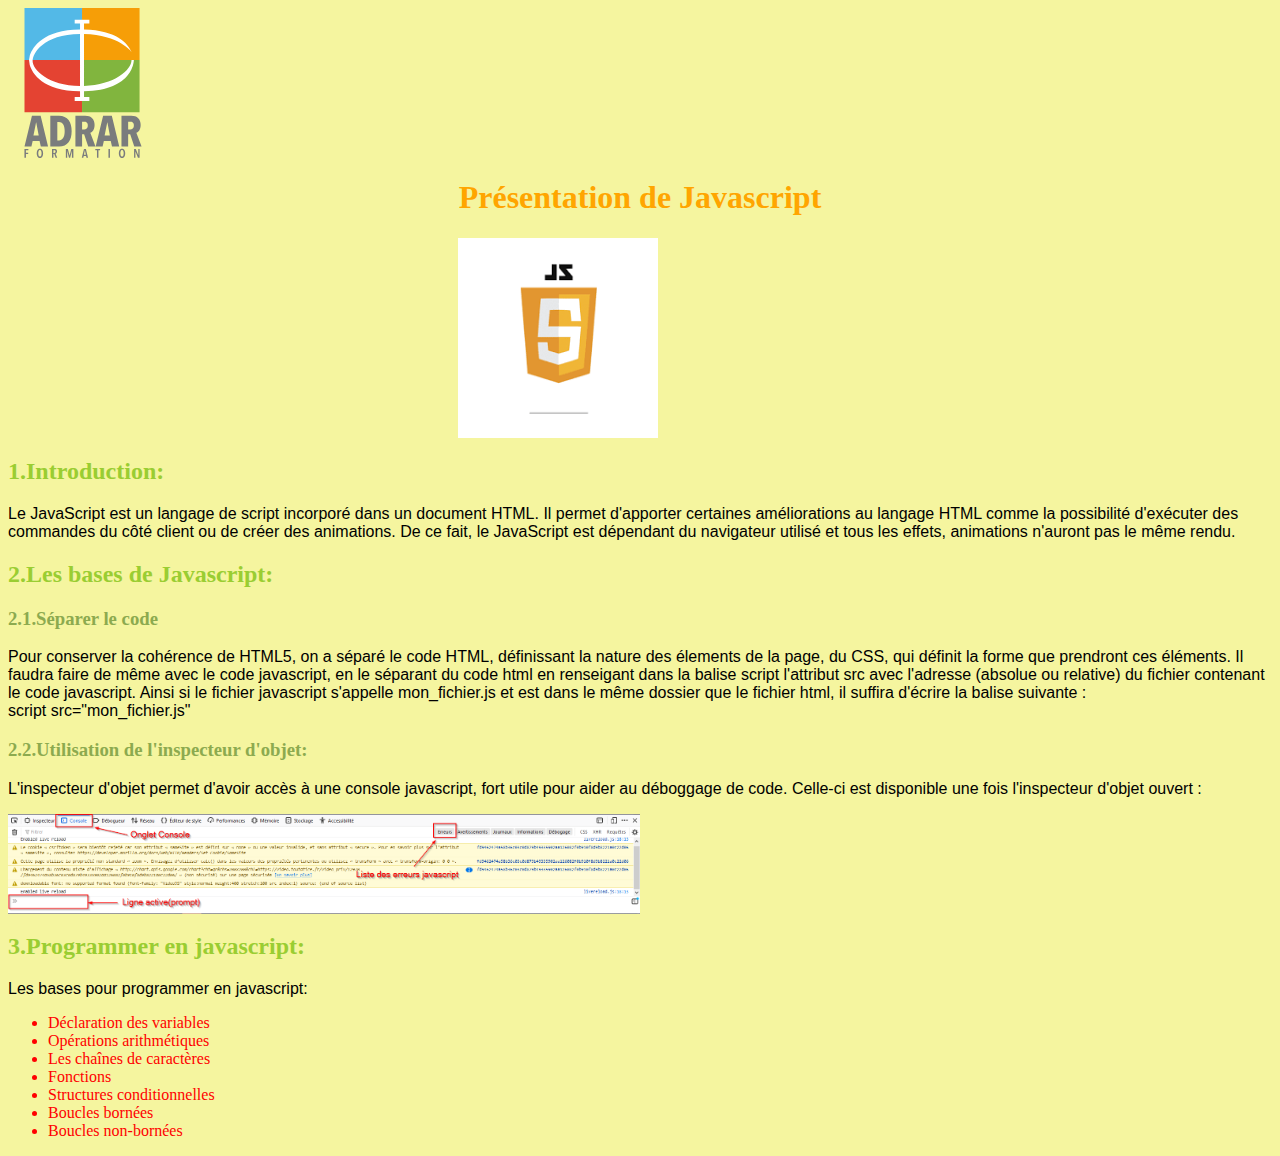
==== javascript.html @ 6904ecf7 "Add files via upload" ====
<!DOCTYPE html>
<html lang="en">
<head>
    <meta charset="UTF-8">
    <meta http-equiv="X-UA-Compatible" content="IE=edge">
    <meta name="viewport" content="width=device-width, initial-scale=1.0">
    <link rel="stylesheet" href="javascript.css" />
</head>
<body>
    <div class="a"><img src="Logo.svg" width="150" height="150"></div>
    <h1>Présentation de Javascript</h1>
    <div class="b"><img src="download.png" width="200" height="200" ></div>
    <h2>1.Introduction:</h2>
    <p>Le JavaScript est un langage de script incorporé dans un document HTML. Il permet
        d'apporter certaines améliorations au langage HTML comme la possibilité d'exécuter des
        commandes du côté client ou de créer des animations.
        De ce fait, le JavaScript est dépendant du navigateur utilisé et tous les effets, animations
        n'auront pas le même rendu.</p>
    <h2>2.Les bases de Javascript:</h2> 
    <h3>2.1.Séparer le code</h3>
    <p>Pour conserver la cohérence de HTML5, on a séparé le code HTML, définissant la nature des élements de la page, du CSS, qui définit la forme que prendront ces éléments.
        Il faudra faire de même avec le code javascript, en le séparant du code html en renseigant dans la balise script l'attribut src avec l'adresse (absolue ou relative) du fichier contenant le code javascript. Ainsi si le fichier javascript s'appelle mon_fichier.js et est dans le même dossier que le fichier html, il suffira d'écrire la balise suivante :
        <br>script src="mon_fichier.js"</p>

    <h3>2.2.Utilisation de l'inspecteur d'objet:</h3>
    <p>L'inspecteur d'objet permet d'avoir accès à une console javascript, fort utile pour aider au déboggage de code.
        Celle-ci est disponible une fois l'inspecteur d'objet ouvert :</p>
    <div class="c"><img src="js.png" width="100%" height="100%"></div>
    <h2>3.Programmer en javascript:</h3>
    <p>Les bases pour programmer en javascript:</p>  
    <ul>
        <li>Déclaration des variables</li>
        <li>Opérations arithmétiques</li>
        <li>Les chaînes de caractères</li>
        <li>Fonctions</li>
        <li>Structures conditionnelles</li>
        <li>Boucles bornées</li>
        <li>Boucles non-bornées</li>
    </ul>


</html>
---- javascript.css ----
h1{
    text-align: center;
    color: orange;
    font-weight: bold;
    
    
}
.a{
    text-align: left;
    display: flex;
    margin: auto;

}

.c{
    width:50%;
    display: flex;
    
   }
body{
    background-color: rgb(245, 245, 159);
    

    
}

.b{
    text-align: center;
    display: flex;
    margin-left: 450px;
    
}

h2{
    color: yellowgreen;
}
h3{
    color: rgb(140, 170, 79);
}
p{
    font-style: normal;
    font-size: medium;
    font-family: Arial, Helvetica, sans-serif;
}
li{
    color: red;
}
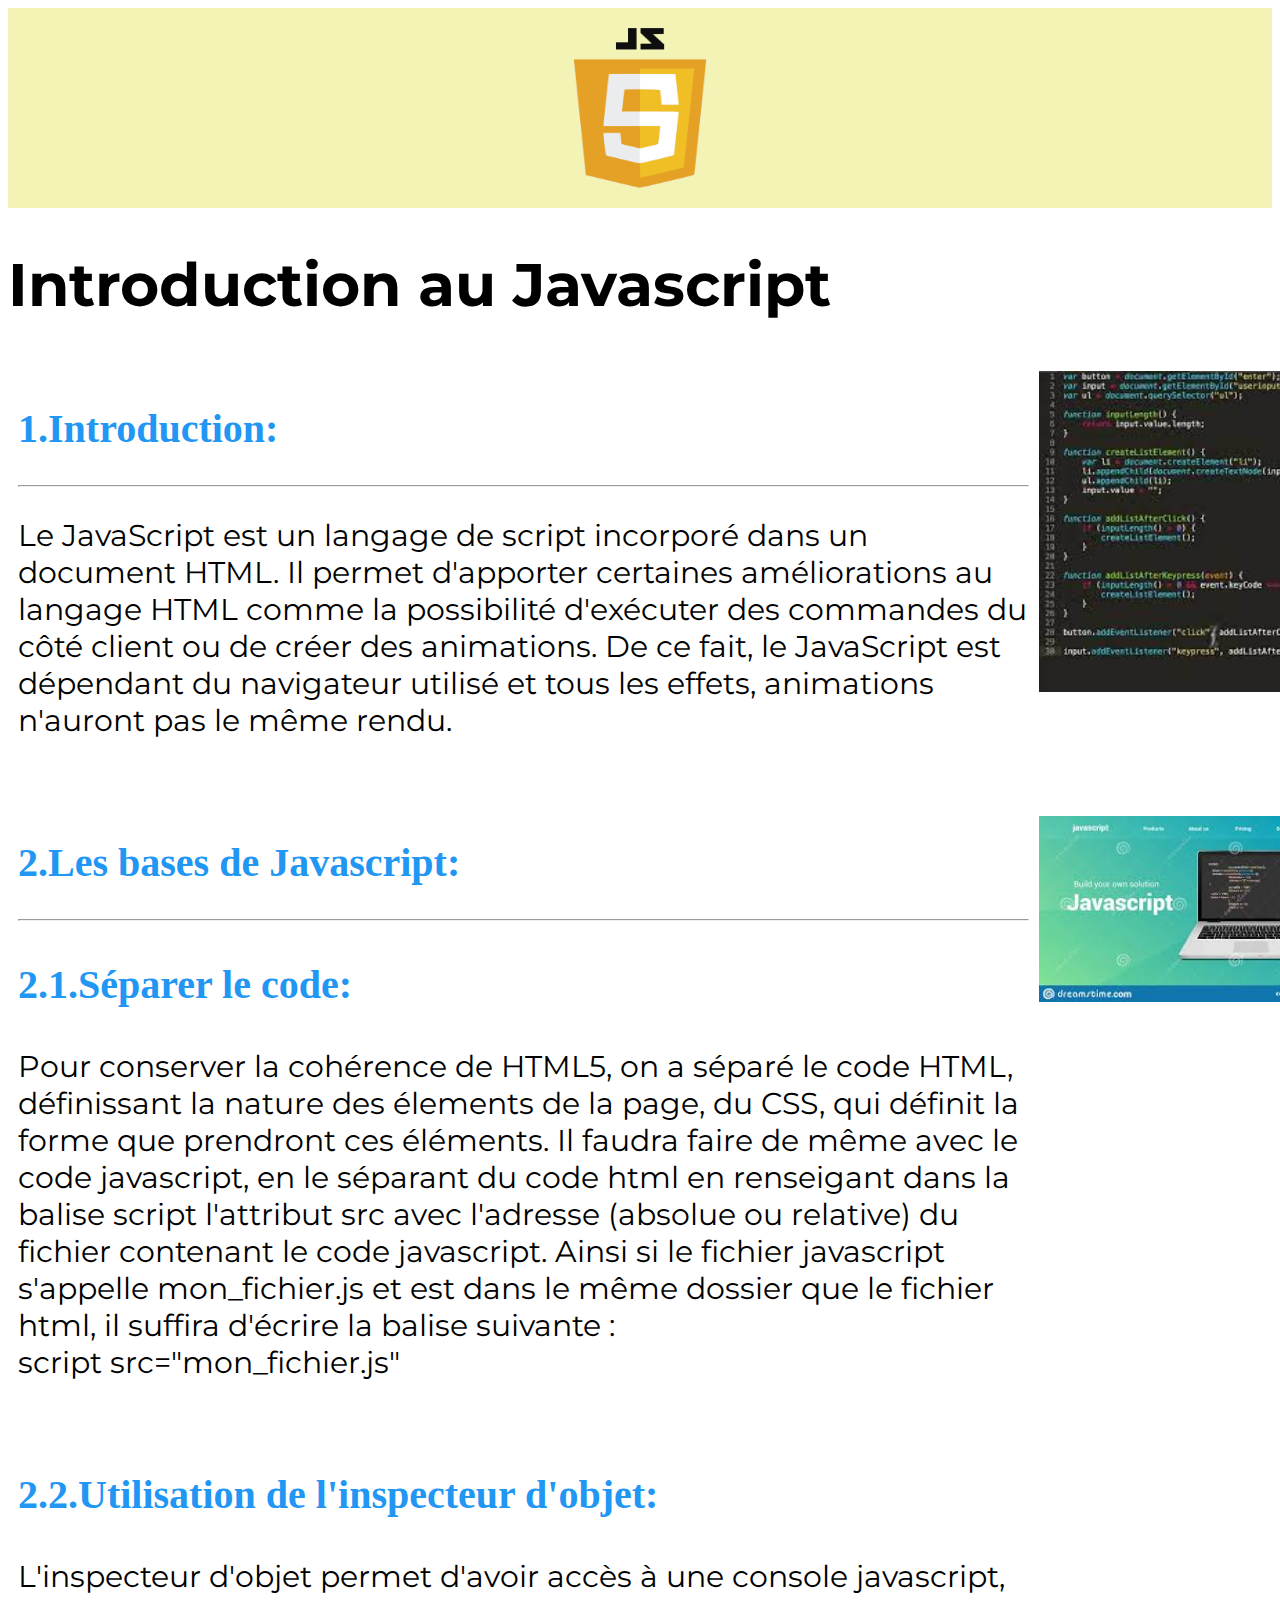
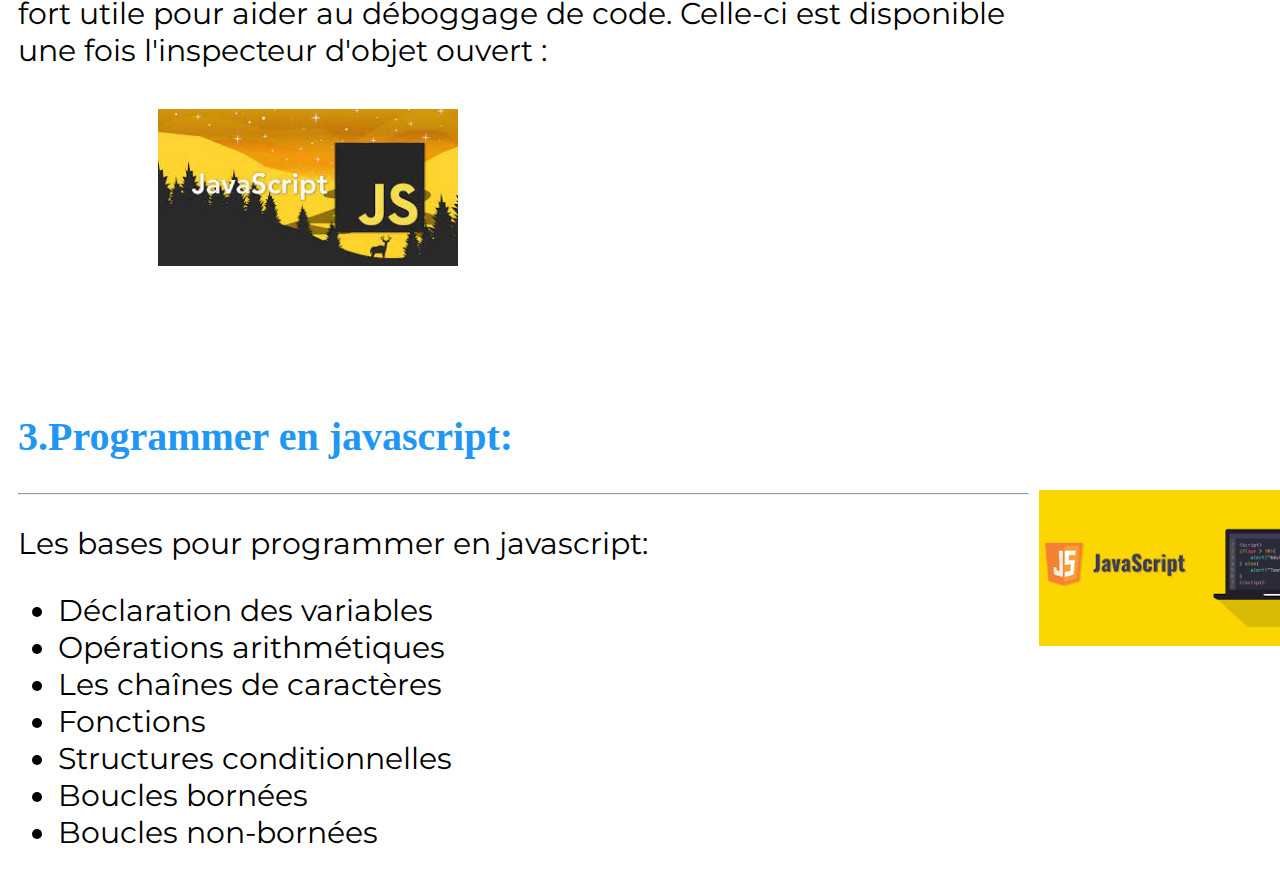
==== commit ea2619a7: "Add files via upload" ====
--- a/javascript.html
+++ b/javascript.html
@@ -5,38 +5,71 @@
     <meta http-equiv="X-UA-Compatible" content="IE=edge">
     <meta name="viewport" content="width=device-width, initial-scale=1.0">
     <link rel="stylesheet" href="javascript.css" />
+    <link rel="stylesheet" href="javascriptmedia.css" />
 </head>
 <body>
-    <div class="a"><img src="Logo.svg" width="150" height="150"></div>
-    <h1>Présentation de Javascript</h1>
-    <div class="b"><img src="download.png" width="200" height="200" ></div>
-    <h2>1.Introduction:</h2>
-    <p>Le JavaScript est un langage de script incorporé dans un document HTML. Il permet
-        d'apporter certaines améliorations au langage HTML comme la possibilité d'exécuter des
-        commandes du côté client ou de créer des animations.
-        De ce fait, le JavaScript est dépendant du navigateur utilisé et tous les effets, animations
-        n'auront pas le même rendu.</p>
-    <h2>2.Les bases de Javascript:</h2> 
-    <h3>2.1.Séparer le code</h3>
-    <p>Pour conserver la cohérence de HTML5, on a séparé le code HTML, définissant la nature des élements de la page, du CSS, qui définit la forme que prendront ces éléments.
-        Il faudra faire de même avec le code javascript, en le séparant du code html en renseigant dans la balise script l'attribut src avec l'adresse (absolue ou relative) du fichier contenant le code javascript. Ainsi si le fichier javascript s'appelle mon_fichier.js et est dans le même dossier que le fichier html, il suffira d'écrire la balise suivante :
-        <br>script src="mon_fichier.js"</p>
-
-    <h3>2.2.Utilisation de l'inspecteur d'objet:</h3>
-    <p>L'inspecteur d'objet permet d'avoir accès à une console javascript, fort utile pour aider au déboggage de code.
-        Celle-ci est disponible une fois l'inspecteur d'objet ouvert :</p>
-    <div class="c"><img src="js.png" width="100%" height="100%"></div>
-    <h2>3.Programmer en javascript:</h3>
-    <p>Les bases pour programmer en javascript:</p>  
-    <ul>
-        <li>Déclaration des variables</li>
-        <li>Opérations arithmétiques</li>
-        <li>Les chaînes de caractères</li>
-        <li>Fonctions</li>
-        <li>Structures conditionnelles</li>
-        <li>Boucles bornées</li>
-        <li>Boucles non-bornées</li>
-    </ul>
-
-
+    <div class="header">
+        <img class="js" src="JavaScript-Logo.png" width="300"  >
+    </div>
+    <h1>Introduction au Javascript</h1>
+    <section>
+       
+        <div class="text-block">
+            <h2>1.Introduction:</h2><hr>
+            <p>
+                Le JavaScript est un langage de script incorporé dans un document HTML. Il permet
+                d'apporter certaines améliorations au langage HTML comme la possibilité d'exécuter des
+                commandes du côté client ou de créer des animations.
+                De ce fait, le JavaScript est dépendant du navigateur utilisé et tous les effets, animations
+                n'auront pas le même rendu.</p>
+        </div>
+        <div class="image1">
+            <img src="js4.jpg" width="300" >
+        </div>
+        <div class="text-block2">
+            <h2>2.Les bases de Javascript:</h2> <hr>
+            <h3>2.1.Séparer le code:</h3> 
+            <p>
+                Pour conserver la cohérence de HTML5, on a séparé le code HTML, définissant la nature des élements de la page, du CSS, qui définit la forme que prendront ces éléments.
+                Il faudra faire de même avec le code javascript, en le séparant du code html en renseigant dans la balise script l'attribut src avec l'adresse (absolue ou relative) du fichier contenant le code javascript. Ainsi si le fichier javascript s'appelle mon_fichier.js et est dans le même dossier que le fichier html, il suffira d'écrire la balise suivante :
+                <br>script src="mon_fichier.js"</p>
+        </div>  
+        <div class="image2">
+            <img src="js5.jpg" width="300" > 
+        </div>
+       
+        <div class="text-block2"> 
+            <h3>2.2.Utilisation de l'inspecteur d'objet:</h3>
+            <p>
+                L'inspecteur d'objet permet d'avoir accès à une console javascript, fort utile pour aider au déboggage de code.
+                Celle-ci est disponible une fois l'inspecteur d'objet ouvert :</p>
+        </div>
+        <div class="image3">
+            <img src="js.jpg" width="300" >
+        </div>
+       
+        <div class="text-block2"> 
+            <h2>3.Programmer en javascript:</h3><hr>
+            <p>Les bases pour programmer en javascript:</p>  
+            <ul>
+                <li>Déclaration des variables</li>
+                <li>Opérations arithmétiques</li>
+                <li>Les chaînes de caractères</li>
+                <li>Fonctions</li>
+                <li>Structures conditionnelles</li>
+                <li>Boucles bornées</li>
+                <li>Boucles non-bornées</li>
+            </ul>
+        </div>
+        <div class="image4">
+            <img src="js1.png" width="300" >
+        </div>
+        
+       
+        
+        
+    </section>
+    
+    
+</body>
 </html>--- a/javascript.css
+++ b/javascript.css
@@ -1,47 +1,71 @@
-h1{
-    text-align: center;
-    color: orange;
-    font-weight: bold;
-    
+@import url('https://fonts.googleapis.com/css2?family=Montserrat:wght@100;300&display=swap%27');
+@import url('https://fonts.googleapis.com/css2?family=Montserrat:wght@600&display=swap%27');
+.header{
+    width:100%;
+    margin: auto;
+    height: 200px;
+    background-color:rgb(243, 243, 182);
+    display: flex;
+    justify-content: center;
     
 }
-.a{
-    text-align: left;
+.js{
     display: flex;
-    margin: auto;
-
+    justify-content: center;
+    padding: 20px 0px 20px 0px;
 }
 
-.c{
-    width:50%;
-    display: flex;
-    
-   }
-body{
-    background-color: rgb(245, 245, 159);
-    
 
+
+.text-block{
+    width: 40%;
+    display: inline;
+    float: left;
+    margin: 10px 30px 10px 30px;
+}
+.text-block2{
+    width: 40%;
+    display: inline;
+    float: left;
+    margin: 10px 30px 10px 30px;
+}
+h1{
+    font-family: 'Montserrat', sans-serif;
+    font-size: 30px;
+    color: black;
+}
+
+h2, h3{
+    font-size: 20px;
+    color: #2196f3;
+}
+
+p, ul{
+    font-size: 15px;
+    font-family: 'Montserrat', sans-serif;
+}
+.image1{
+    float: right;
+    width: 50%;
+    padding-top: 50px;
+    margin: auto;
+}
+.image4{
+    float: right;
+    width: 50%;
+    padding-top: 120px;
     
 }
-
-.b{
-    text-align: center;
-    display: flex;
-    margin-left: 450px;
+.image3{
+    float: right;
+    width: 50%;
+    padding-top: 130px;
+   
+   
+}
+.image2{
+    float: right;
+    width: 50%;
+    padding-top: 20px;
     
 }
-
-h2{
-    color: yellowgreen;
-}
-h3{
-    color: rgb(140, 170, 79);
-}
-p{
-    font-style: normal;
-    font-size: medium;
-    font-family: Arial, Helvetica, sans-serif;
-}
-li{
-    color: red;
-}--- a/javascriptmedia.css
+++ b/javascriptmedia.css
@@ -0,0 +1,98 @@
+@media only screen and (min-width: 320px) {
+    h2,h3{
+        font-size: 12px;
+    }
+    h1{
+        font-size: 15px;
+    }
+    p,ul{
+        font-size: 10px;
+    }
+    .text-block{
+        padding: 0px;
+        width: 80%;
+        margin: 10px;
+    }
+    .text-block2{
+        padding: 0px;
+        width: 80%;
+        margin: 10px;
+    }
+    .image1{
+        float: none;
+        width: 100%;
+        padding-top: 10px;
+        
+    }
+    .image2{
+        float: none;
+        width: 100%;
+      
+        
+    }
+    .image3{
+        max-width: 100%;
+        float: none;
+        margin-left: 0%;
+    }
+    .image4{
+        float: none;
+        width: 100%;
+        margin-bottom: 50px;
+        padding-right: 3px;
+        padding-left: 3px;
+        margin-left: 0%;
+    }
+}
+@media only screen and (min-width: 480px) {
+    h1{
+        font-size: 25px;
+    }
+    h2, h3{
+        font-size: 15px;
+    }
+    
+    p, ul{
+        font-size: 12px;
+    }
+    .text-block{
+        padding: 0px;
+       
+    }
+      
+    .image1{
+        padding-left: 20px;
+       float: none;
+    }
+}
+@media only screen and (min-width: 720px){
+    h1{
+        font-size: 40px;
+    }
+    h2, h3{
+        font-size: 30px;
+    }
+    
+    p, ul{
+        font-size: 20px
+    }
+    .image1,.image2,.image3,.image4{
+        margin-bottom: 100px;
+        padding-left: 150px; 
+        
+       
+    }
+}
+@media only screen and (min-width: 920px){
+    h1{
+        font-size: 60px;
+    }
+    h2, h3{
+        font-size: 40px;
+    }
+    
+    p, ul{
+        font-size: 30px
+    }
+   
+}